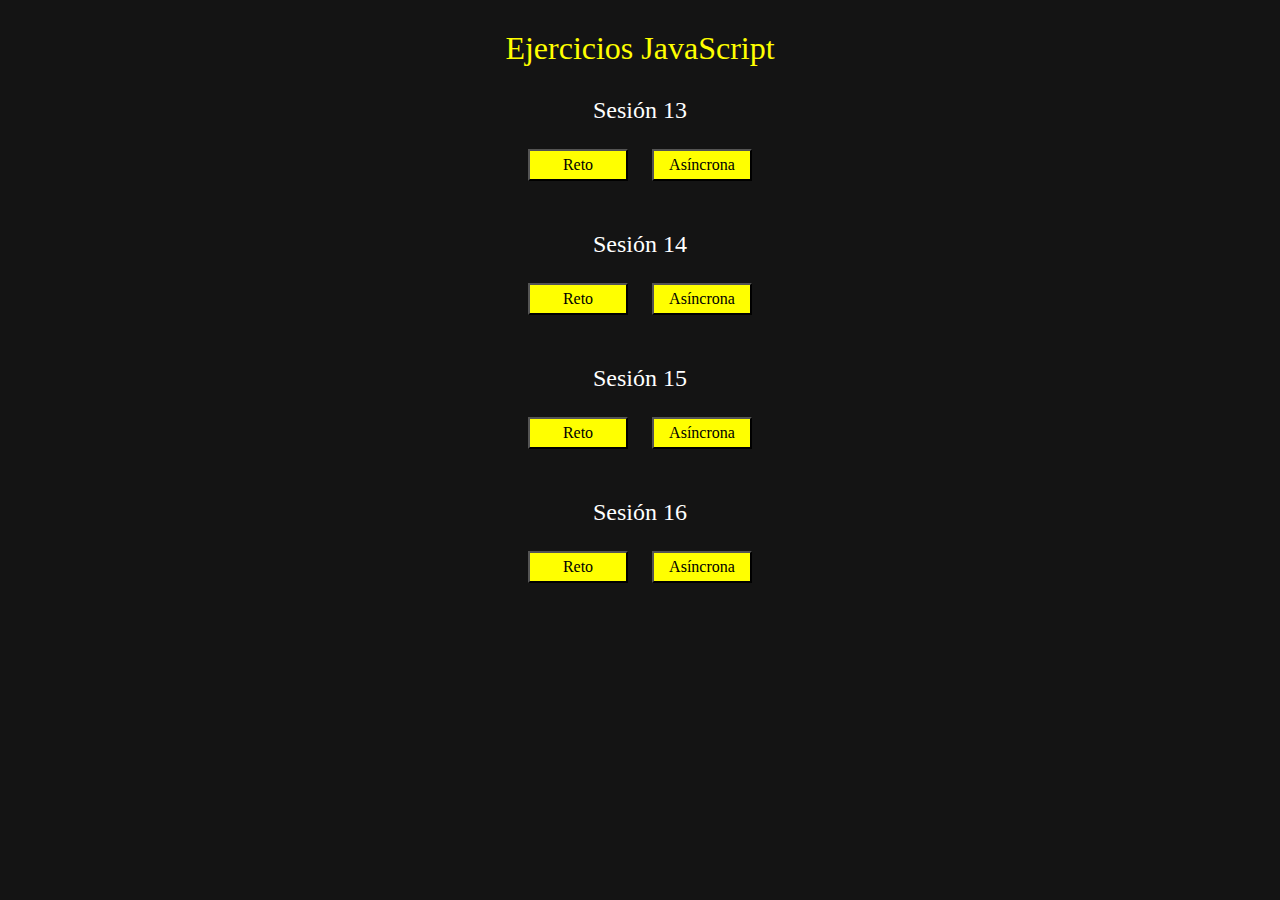
==== index.html @ b5f62386 "creación de index y css" ====
<!DOCTYPE html>
<html lang="es">
<head>
    <meta charset="UTF-8">
    <meta http-equiv="X-UA-Compatible" content="IE=edge">
    <meta name="viewport" content="width=device-width, initial-scale=1.0">
    
    <!-- Fonts -->
    <link href="https://fonts.googleapis.com/css2?family=Roboto+Mono:wght@200;400;600;700&display=swap" rel="stylesheet">
    
    <!-- Styles CSS -->
    <link rel="stylesheet" href="./css/style.css">

    <!-- Favicon -->
    <link rel="icon" type="image/png" sizes="16x16" href="./img/favicon-16x16.png">

    <title>Ejercicios JavaScript</title>

</head>
<body>
    <main>
        <h1>Ejercicios JavaScript</h1>
        <section class="menu">
            <div class="sesion">
                <h2>Sesión 13</h2>
                <input type="button" value="Reto">
                <input type="button" value="Asíncrona">
            </div>
            
            <div class="sesion">
                <h2>Sesión 14</h2>
                <input type="button" value="Reto">
                <input type="button" value="Asíncrona">
            </div>
            
            <div class="sesion">
                <h2>Sesión 15</h2>
                <input type="button" value="Reto">
                <input type="button" value="Asíncrona">
            </div>
            
            <div class="sesion">
                <h2>Sesión 16</h2>
                <input type="button" value="Reto">
                <input type="button" value="Asíncrona">
            </div>
        </section>
    </main>
</body>
</html>
---- css/style.css ----
* {
    box-sizing: border-box;
    padding: 0px;
    margin: 0px;
    font-family: 'Montserrat';
}

body {
    background-color: rgb(20, 20, 20);
}

main {
    min-width: 100vw;
    min-height: 100vh;
    text-align: center;

}

h1 {
    padding-top: 30px;
    color: yellow;
    font-weight: 500;
}

.menu {
    max-width: 100vw;
    justify-content: center;
    text-align: center;
    
}

.sesion {
    max-width: 60vw;
    height: auto;
    margin: 20px auto;
    padding: 10px;    
}

h2 {
    margin-bottom: 15px;
    color: #fff;
    font-weight: 300;
}

input {
    margin: 10px;
    width: 100px;
    height: auto;
    padding: 5px;
    font-size: 1rem;
    background-color: yellow;
    color: black;
    cursor: pointer;
}

input:hover {
    background: none;
    color: white;
    border: 1px yellow solid;
}
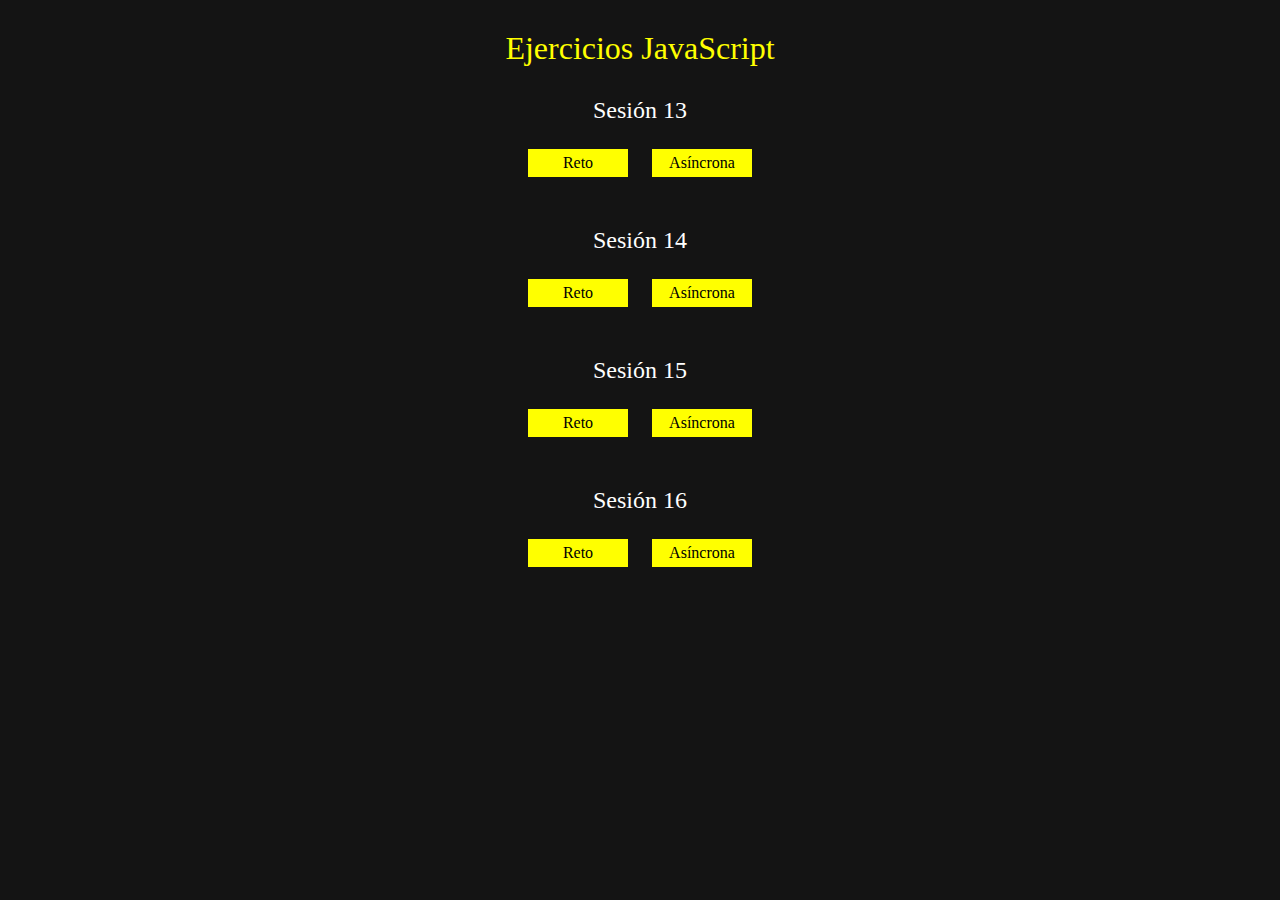
==== commit 766eb317: "vincule la tarea 13" ====
--- a/index.html
+++ b/index.html
@@ -23,7 +23,7 @@
         <section class="menu">
             <div class="sesion">
                 <h2>Sesión 13</h2>
-                <input type="button" value="Reto">
+               <a href="./reto13.html" target="_blank"><input type="button" value="Reto"></a>
                 <input type="button" value="Asíncrona">
             </div>
             
--- a/css/style.css
+++ b/css/style.css
@@ -51,10 +51,11 @@
     background-color: yellow;
     color: black;
     cursor: pointer;
+    border: none;
 }
 
 input:hover {
     background: none;
     color: white;
     border: 1px yellow solid;
-}+}
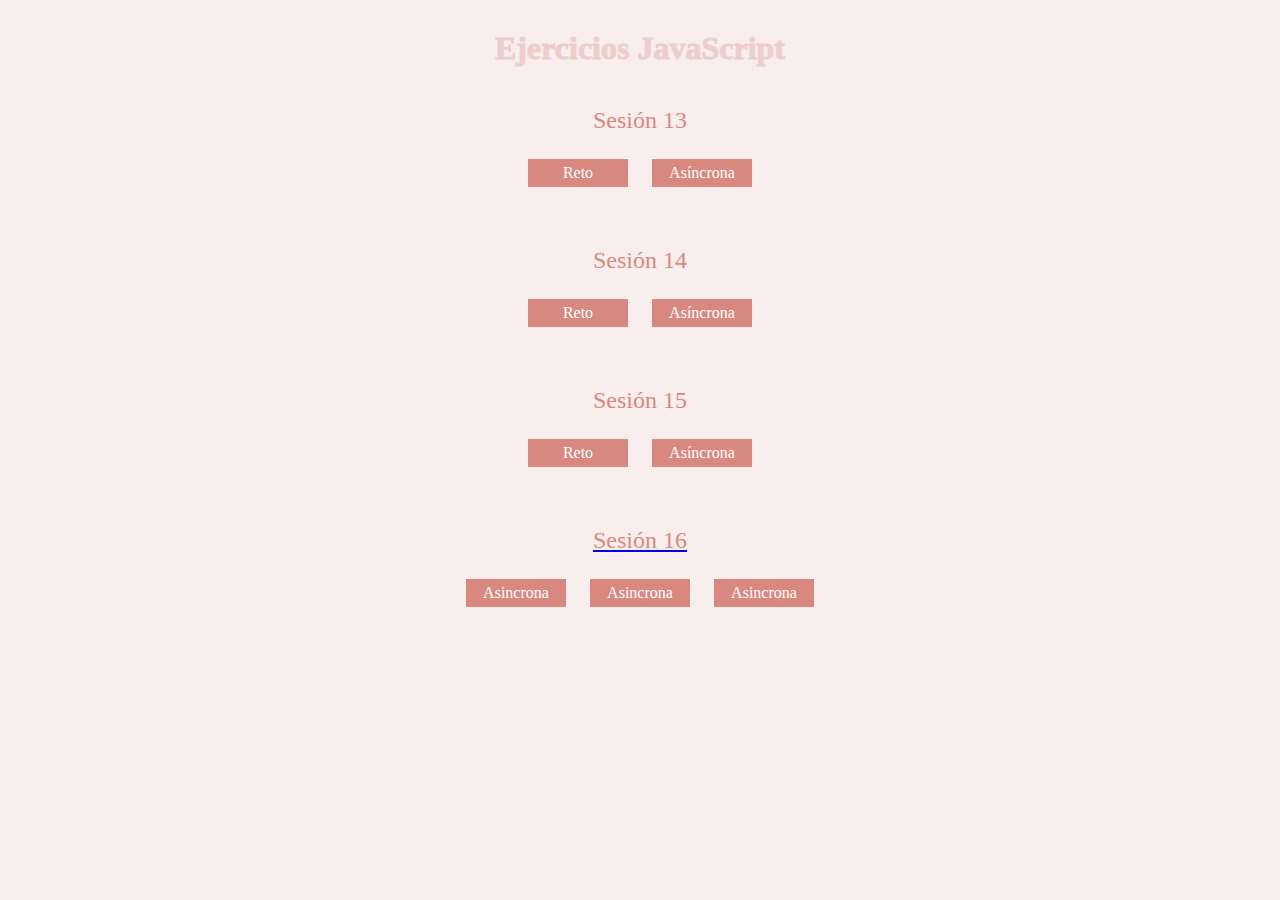
==== commit 92842088: "coloque todos los archivos del site" ====
--- a/index.html
+++ b/index.html
@@ -6,7 +6,7 @@
     <meta name="viewport" content="width=device-width, initial-scale=1.0">
     
     <!-- Fonts -->
-    <link href="https://fonts.googleapis.com/css2?family=Roboto+Mono:wght@200;400;600;700&display=swap" rel="stylesheet">
+    <link href="fonts.googleapis.com/css2?family=Kanit:wght@300&display=swap" rel="stylesheet">
     
     <!-- Styles CSS -->
     <link rel="stylesheet" href="./css/style.css">
@@ -23,26 +23,28 @@
         <section class="menu">
             <div class="sesion">
                 <h2>Sesión 13</h2>
-               <a href="./reto13.html" target="_blank"><input type="button" value="Reto"></a>
-                <input type="button" value="Asíncrona">
+            <a href="./reto13.html" target="_blank"><input type="button" value="Reto"></a>
+            <a href="./asinc13.html" target="_blank"><input type="button" value="Asíncrona"></a>
+
             </div>
-            
+        
             <div class="sesion">
                 <h2>Sesión 14</h2>
-                <input type="button" value="Reto">
-                <input type="button" value="Asíncrona">
+            <a href="./reto14.html" target="_blank"><input type="button" value="Reto"></a> 
+            <a href="./As14.html" target="_blank"><input type="button" value="Asíncrona"></a>
             </div>
             
             <div class="sesion">
                 <h2>Sesión 15</h2>
-                <input type="button" value="Reto">
-                <input type="button" value="Asíncrona">
+            <a href="./reto15.html" target="_blank"><input type="button" value="Reto"></a> 
+            <a href="./AS15.html" target="_blank"><input type="button" value="Asíncrona">
             </div>
             
             <div class="sesion">
                 <h2>Sesión 16</h2>
-                <input type="button" value="Reto">
-                <input type="button" value="Asíncrona">
+            <a href="./AS16.html" target="_blank"><input type="button" value="Asincrona"></a>
+            <a href="./AS16.html" target="_blank"><input type="button" value="Asincrona"></a>
+            <a href="./AS16.html" target="_blank"><input type="button" value="Asincrona"></a>   
             </div>
         </section>
     </main>
--- a/css/style.css
+++ b/css/style.css
@@ -6,7 +6,7 @@
 }
 
 body {
-    background-color: rgb(20, 20, 20);
+    background-color: rgb(247, 238, 237);
 }
 
 main {
@@ -18,8 +18,8 @@
 
 h1 {
     padding-top: 30px;
-    color: yellow;
-    font-weight: 500;
+    color: rgb(238, 206, 203);
+    font-weight:1000;
 }
 
 .menu {
@@ -32,13 +32,13 @@
 .sesion {
     max-width: 60vw;
     height: auto;
-    margin: 20px auto;
+    margin: 30px auto;
     padding: 10px;    
 }
 
 h2 {
     margin-bottom: 15px;
-    color: #fff;
+    color:  rgb(216, 136,127);
     font-weight: 300;
 }
 
@@ -48,8 +48,8 @@
     height: auto;
     padding: 5px;
     font-size: 1rem;
-    background-color: yellow;
-    color: black;
+    background-color: rgb(216, 136,127);
+    color: white;
     cursor: pointer;
     border: none;
 }
@@ -57,5 +57,5 @@
 input:hover {
     background: none;
     color: white;
-    border: 1px yellow solid;
+    border: 1px black;
 }
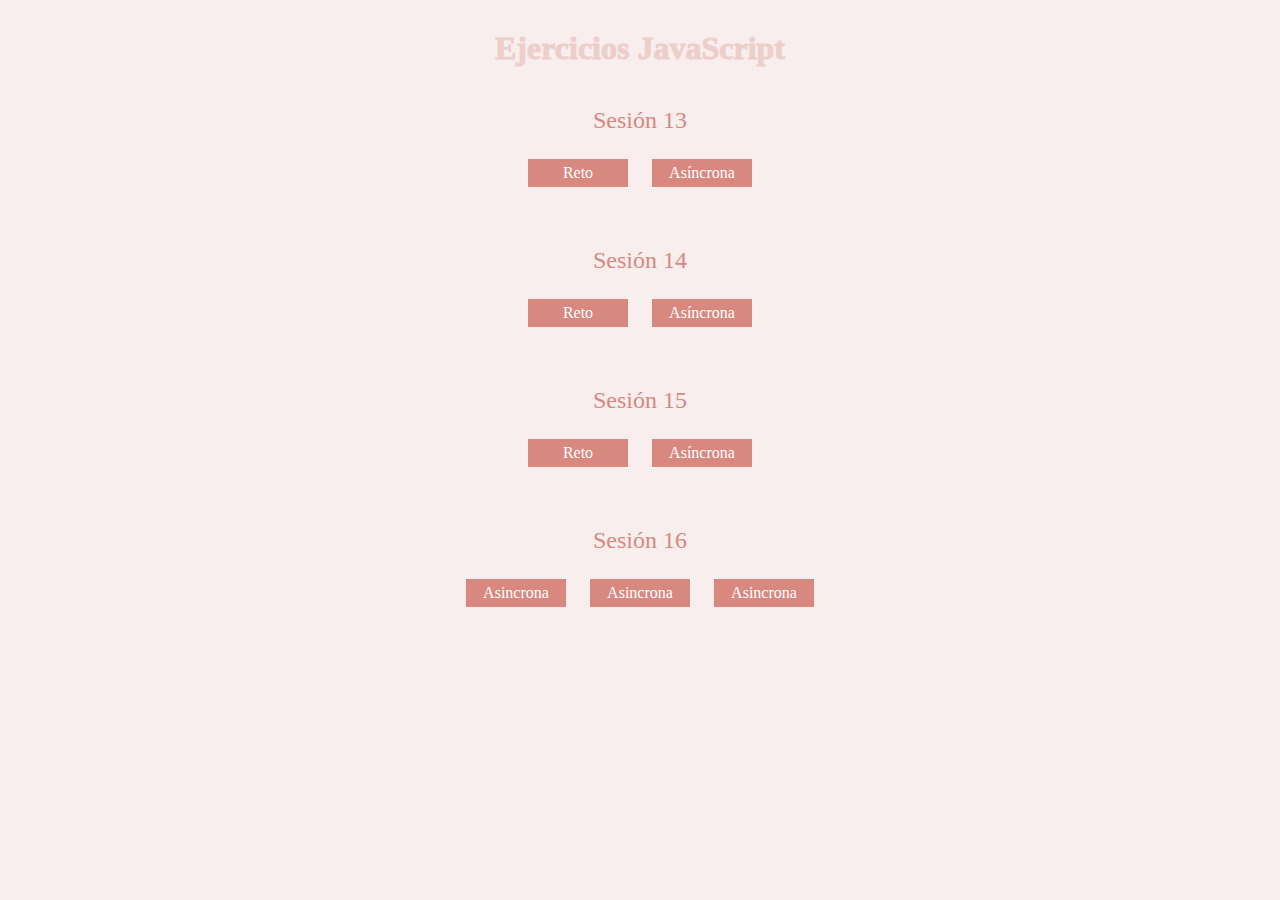
==== commit 2f365f65: "cambie" ====
--- a/index.html
+++ b/index.html
@@ -24,7 +24,7 @@
             <div class="sesion">
                 <h2>Sesión 13</h2>
             <a href="./reto13.html" target="_blank"><input type="button" value="Reto"></a>
-            <a href="./asinc13.html" target="_blank"><input type="button" value="Asíncrona"></a>
+            <a href="./asinc13.html" target="_blank"><input type="button"value="Asíncrona"></a>
 
             </div>
         
@@ -38,13 +38,14 @@
                 <h2>Sesión 15</h2>
             <a href="./reto15.html" target="_blank"><input type="button" value="Reto"></a> 
             <a href="./AS15.html" target="_blank"><input type="button" value="Asíncrona">
+            </a>
             </div>
             
             <div class="sesion">
                 <h2>Sesión 16</h2>
             <a href="./AS16.html" target="_blank"><input type="button" value="Asincrona"></a>
-            <a href="./AS16.html" target="_blank"><input type="button" value="Asincrona"></a>
-            <a href="./AS16.html" target="_blank"><input type="button" value="Asincrona"></a>   
+            <a href="./AS16.2.html" target="_blank"><input type="button" value="Asincrona"></a>
+            <a href="./AS16.3.html" target="_blank"><input type="button" value="Asincrona"></a>   
             </div>
         </section>
     </main>
